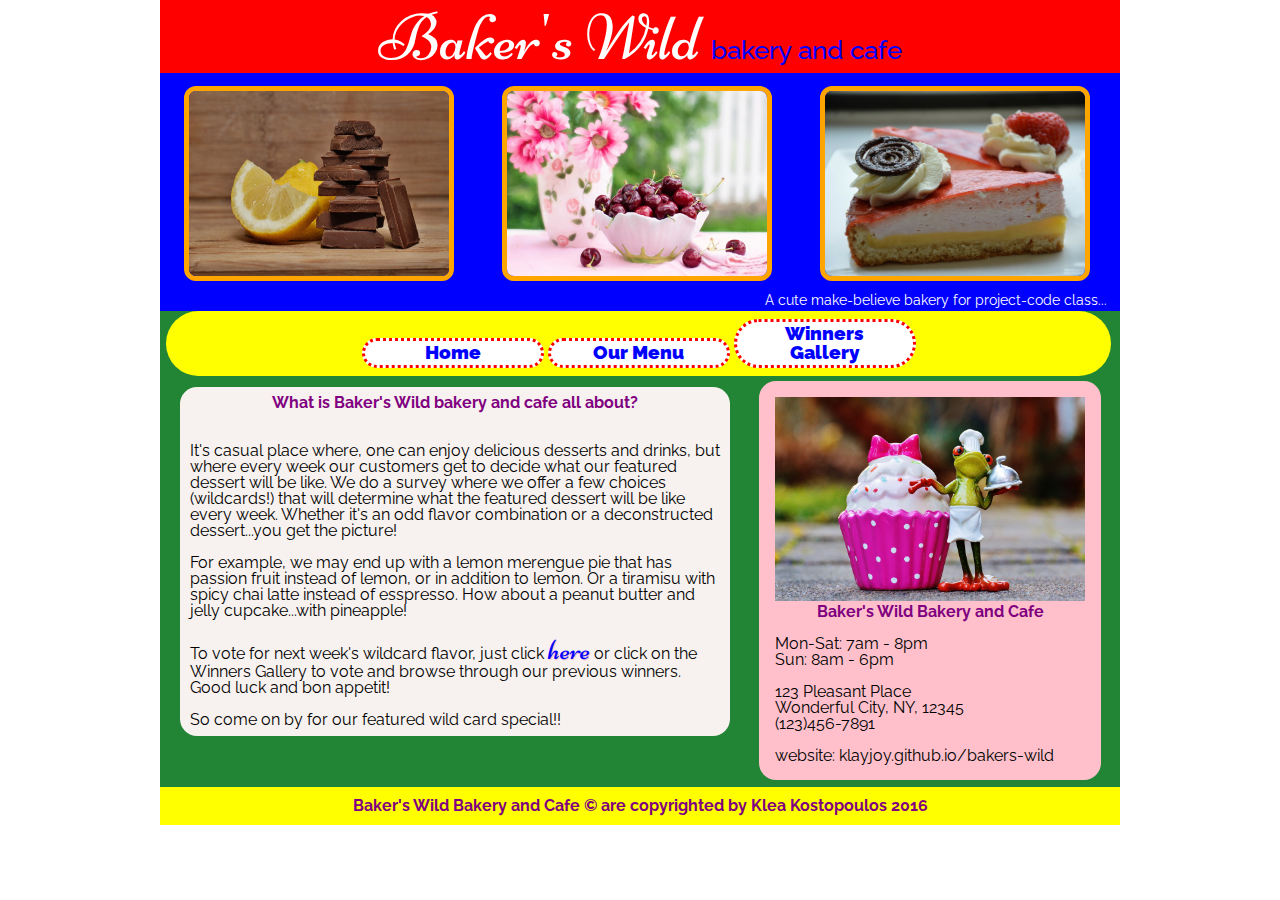
==== index.html @ 4c6579fc "first draft" ====
<!DOCTYPE html>
<html lang="en-US">
    
    <head>
        <title>Baker's Wild website for Project Code final.</title>
        
        <meta charset="UTF-8">
        
        <link type="text/css" rel="stylesheet" href="css/mystyle.css"> <!--I added css slash before mystyle for correct root directory. 11/11-->
        
     <link href="https://fonts.googleapis.com/css?family=Niconne|Raleway" rel="stylesheet">  
          
      
      
        </head>
        
    
    <body>
           <div id="container"> 
        
    <div id="logo"> <!--I would also like to put somewhere, even in header, that this is a cute make-believe bakery for website, but that still my idea, so please be aware?? project code.-->
    
        <h1>Baker's Wild <span style="font-family: 'Raleway', sans-serif; font-size: 26px; color:blue;">bakery and cafe</span></h1> <!--hate ampersand symbol for Niconne. Too big, so put word and instead. Too much of pain to shrink font ampersand, and probably will look terrible anyway-->
        
    
            </div>
        
    <header id="banner"> <!--I decided to call banner instead of header since will put 3 images inside and look like a banner. Possibly 4 since so wide, or a fanned out group of cards with dessert photos? Will only be for index. Per youtube guy's example, should I do img class? Think might be nice to style image banner photos easily-->
    
    
    
    <img src="images/food/lemon-and-choc.jpg" alt="sliced lemon and chocolate pieces" height="185px" width="260px">
    
    <img src="images/food/cherries-in-bowl.jpg" alt="bowl of cherries" height="185px" width="260px">
    
    <img src="images/dessert/two-berry-mousse-w-choc-swirl.jpg" alt="berry mousse slices" height="185px" width="260px">
    
    
    <p class="banner-quote">A cute make-believe bakery for project-code class...</p>  <!--possibly add this to nav bar!!-->
        
        </header>
        
        
    <nav>
       
        <ul class="nav"> 
            
            <li><a href="index.html">Home</a></li>
            <li><a href="menu.html">Our Menu</a></li>
            <li><a href="gallery.html">Winners Gallery</a></li>
        </ul>
    
        </nav>
       
        
    <aside>  
        <img src="images/dessert/ceramic-frog-w-cupcake.jpg" alt="ceramic frog and cupcake" width="310px">
        
        <p class="hello"><em>Baker's Wild Bakery and Cafe</em></p><br>
        <p>Mon-Sat: 7am - 8pm</p>
        <p>Sun: 8am - 6pm</p><br>
        <p>123 Pleasant Place</p> 
        <p>Wonderful City, NY, 12345</p>
        <p>(123)456-7891</p><br>
        <p>website: klayjoy.github.io/bakers-wild</p>
        
        </aside>
        
    <section class="intro">
        
        <p class="hello">What is <em>Baker's Wild bakery and cafe</em> all about?<p>
            
        <p>It's casual place where, one can enjoy delicious desserts and drinks, but where every week our customers get to decide what our featured dessert will be like. We do a survey where we offer a few choices (wildcards!) that will determine what the featured dessert will be like every week. Whether it's an odd flavor combination or a deconstructed dessert...you get the picture! </p>
        
      
        <p>For example, we may end up with a lemon merengue pie that has passion fruit instead of lemon, or in addition to lemon. Or a tiramisu with spicy chai latte instead of esspresso. How about a peanut butter and jelly cupcake...with pineapple!</p>
        
        <p>To vote for next week's wildcard flavor, just click <a href="gallery.html">here</a> or click on the Winners Gallery to vote and browse through our previous winners. Good luck and bon appetit!</p>
        
      
        <p>So come on by for our featured wild card special!!</p> 
        
             </section>
        
    <footer>
        <p>Baker's Wild Bakery and Cafe &#169; are copyrighted by Klea Kostopoulos 2016</p> 
        </footer>
            
        </div> <!--closing div container-->
        
    </body>
</html>
---- css/mystyle.css ----
/*css reset, and when do so, per Cira remove font size, and all will be reset. Found youtube from code cascade that show's how to do. */

/* http://meyerweb.com/eric/tools/css/reset/ 
   v2.0 | 20110126
   License: none (public domain)
*/

html, body, div, span, applet, object, iframe,
h1, h2, h3, h4, h5, h6, p, blockquote, pre,
a, abbr, acronym, address, big, cite, code,
del, dfn, em, img, ins, kbd, q, s, samp,
small, strike, strong, sub, sup, tt, var,
b, u, i, center,
dl, dt, dd, ol, ul, li,
fieldset, form, label, legend,
table, caption, tbody, tfoot, thead, tr, th, td,
article, aside, canvas, details, embed, 
figure, figcaption, footer, header, hgroup, 
menu, nav, output, ruby, section, summary,
time, mark, audio, video {
	margin: 0;
	padding: 0;
	border: 0;
	font: inherit;
	vertical-align: baseline;
}
/* HTML5 display-role reset for older browsers */
article, aside, details, figcaption, figure, 
footer, header, hgroup, menu, nav, section {
	display: block;
}
body {
	line-height: 1;
}
ol, ul {
	list-style: none;
}
blockquote, q {
	quotes: none;
}
blockquote:before, blockquote:after,
q:before, q:after {
	content: '';
	content: none;
}
table {
	border-collapse: collapse;
	border-spacing: 0;
}

/*---end of css reset. took out font-size 100%. Should I also take out font inherit?---*/

  
#container {
    width: 960px;
    margin: 0 auto; 
    padding: 0;
    font-family: 'Raleway', sans-serif;
    background-color: #228536;  /*color theme for site is 90% primary colors, to go with green poker table feel*/
}

#logo {
    position: relative;
    width: 100%; /*got rid of height and used padding instead*/
    padding-top: 6px;
    padding-bottom: 2px;
    font-family: 'Niconne', cursive;
    text-align: center;
    color: white;
    background-color: red;
    font-size: 65px; 
    font-weight: 500;
}

#banner {
    width: 960px; 
    height: 238px;
    z-index: 1;
    background-color: blue;
    margin: 0 auto; /*is it correct to put this?*/
}

#banner > img {
    display: block;
    position: relative;
    margin: 13px 24px 12px 24px;
    border: 5px solid orange;
    border-radius: 12px;
    float: left;
}

.banner-quote {
    position: relative;
    font-family: 'Raleway', sans-serif;
    font-size: 14px;
    float: right;
    padding-bottom: 3px;
    padding-right: 13px;
    color: white;
}


/* TURNS OUT MESSED UP MY CSS STYLING BECAUSE ON MICROSOFT INTERNET EXPLORER CHANGES DO NOT REGISTER CORRECTLY IN THAT BROWSER. No wonder the cloud9 previes screen looked like changes rendered, but when refreshed or tried several times to pop up into internet explorer browser looked different. Must go back to redo some parts*/

.nav {
     width: 945px; 
     position: relative; /*should this be here or be absolute?*/
     text-align: center; 
    margin-left: 6px;

   /*I would think to use z-index or margin negative to not have links flush to right...and would be done in nav li a area*/
    padding-top: 8px;  
    padding-bottom: 8px;
    border-radius: 38px;
    background-color: yellow;
}

.nav > ul { /*should this have a greater than sign? Added in case. Youtube guy didn't have a nav ul. greater than points to child of parent,fyi*/
    list-style-type: none; 
    margin: 0;
    padding: 0;
}

.nav > li {  
    text-align: center; /* 11/16 not sure if needed this. added after reading W3Schools*/
    font-weight: 900; 
    font-size: 19px; 
    border:3px dotted red;
    border-radius: 25px;  
    padding: 2px 13px 3px 13px; 
    display: inline-block; 
    background-color: white;
    
     /*Hate how squashed together link buttons are! Would it help to put breaks between links? Nope. end up being tiered. I like youtube English guy I found. https://www.youtube.com/watch?v=X_skOPBsYZE*/ /*maybe also check out w3schools: 9.4.1 Block formatting contexts 9.4.2 Inline formatting contexts*/
}

.nav > li > a { /*i added a:link 11/17. then i got rid of greater than signs and link. why can't i see this reflected on big screen??? */ /* 11/14 added greater than signs per youtube. Cira's example different as she has a:link, but I only want hover color. Info on W3schools differs from what saw online. 11/16 */  /*should I put back greater signs? Why does preview look totally diff than large pop out? Is it cause in Internet Explorer??? YES...I went to Chrome and totally diff. Normally work on Firefox. On Microsoft 10 laptop now, but swithed to chrome. 11/17*/

    text-decoration: none;
    display: block;
    width: 150px;  /*how can I get these to center on entire line? They're still squished to right. check floating. also I changed width from 145 to 155px so all text on one line. now try 145 again. 11/16*/ 
    text-align: center; /*got rid of padding*/
    color: blue; 
    border-radius: 25px; /*added border radius to see if more filled in. DOES IT EVEN MAKE SENSE TO HAVE BORDER RADIUS FOR A LINK??*/
   }
 
 .nav > li> a:hover {  /*how can I get hover background color to fill entire button?*/
    color: purple;
    font-weight: 600;
    background-color: orange;
    border-radius: 25px;
}

aside {
     position: relative;
     margin-top: 5px;
     margin-right: 19px;
     margin-bottom: 7px;
     float: right;
     padding: 16px 16px;
     background-color: pink;
     border-radius: 17px;
}

.hello {
    font-weight: bold;
    text-align: center;
    color: purple;
}

.intro  {
    background-color: #F7f1EF;
    width: 550px;
    margin-top: 11px;
    margin-bottom: 11px;
    margin-left: 20px;
    border-radius: 17px;
}

.intro > p {
    padding: 8px 10px;
}

/* ---- BEGINNING OF MENU SECTION ---- */

#menu {
    font-size: 44px;
    text-align: center;
    margin: 3px;
    font-family: 'Niconne', cursive;
    padding: 3px 0 3px 0;
    background-color: orange;
    color: blue;
    border-radius: 12px;
}

.menu-body {
  max-width: 680px;
  display: block;
  margin: 0 auto;
  margin-bottom: 12px;
  margin-top: 12px;
}

.menu-section {
  margin-bottom: 20px; 
  border-radius: 12px;
  padding: 3px 10px ;
  background-color:#F7f1EF;
}

.menu-section-title {
  font-size: 26px;
  color: purple;
  display: block;
  font-weight:bold;
  margin: 20px 0; 
  text-align: Center;
}

.menu-item {
  margin: 35px 0;
  font-size: 18px;
}

.menu-item-name{
  font-weight: bold;
  color: purple;
  border-bottom: 2px dotted black;
}

.menu-item-description {
  font-size: 14px;
  line-height: 1em;
}

.menu-item-price{
  float: right;
  font-weight: bold;
  margin-top: -22px;
}

/* ---- END OF MENU PAGE ---- */


/* ---- BEGINNING OF POKER TABLE GALLERY ---- */

.poker-table {
    position: relative;
    margin-top: 2px;
    padding: 10px 14px;
    margin-left: 10px;  
}

form {
    font-size: 18px;
    background-color: pink;
    line-height: 1.8em;
}

.card-text-form {
    color: red;
    font-size: 26px;
    text-align: center;
    margin-bottom: 3px;
}

.card-vote {
  background-color: pink;
  position: relative;
  float: left;
  margin-top: 5px;
  margin-right: 10px;
  margin-bottom: 10px;
  width: 220px;
  height: 290px;
  border-radius: 10px;
  background: #fff;
  -webkit-box-shadow: 3px 3px 7px rgba(0,0,0,0.3);
  box-shadow: 3px 3px 7px rgba(0,0,0,0.3);
}

.card {
  position: relative;
  float: left;
  margin-top: 5px;
  margin-right: 10px;
  margin-bottom: 10px;
  width: 220px;
  height: 290px;
  border-radius: 10px;
  background: #fff;
  -webkit-box-shadow: 3px 3px 7px rgba(0,0,0,0.3);
  box-shadow: 3px 3px 7px rgba(0,0,0,0.3);
}

.card-text {
    text-align: center;
}

.card img {
      position: absolute;
    margin: auto;
    top: 0;
    left: 0;
    right: 0;
    bottom: 0;
}
 
.hearts {
    color: red;
    font-size: 45px;
    margin-left: 12px;
}

.clubs {
    font-size: 45px;
    margin-left: 12px;
}

.diamonds {
    color: red;
    font-size: 45px;
    margin-left: 12px;
}

.spades {
    font-size: 45px;
    margin-left: 12px;
}

/* ---- END OF POKER TABLE GALLERY ---- */

section a { 
    text-decoration: none;
    color: blue;
    font-size: 29px;
    font-weight: 500;
    font-family: 'Niconne', cursive;
    text-shadow: 1px 1px pink; 
}

footer { 
    width: 960px;
    clear: both;
    padding-top: 11px;
    padding-bottom: 11px;
    background-color: yellow;
    color: purple;
    font-weight: bold;
    text-align: center;
}
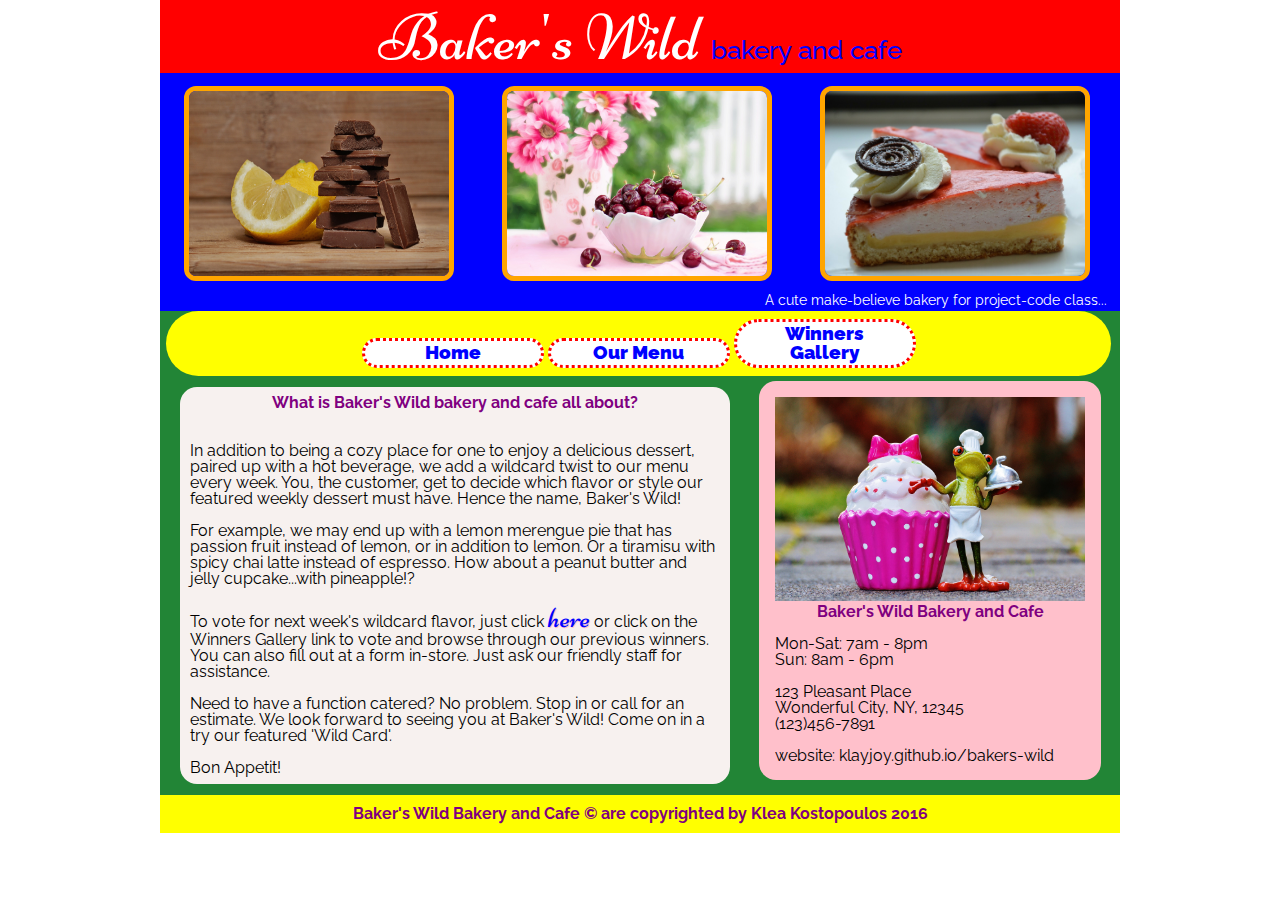
==== commit 800d06e1: "trying Barbara's advice to push final project" ====
--- a/index.html
+++ b/index.html
@@ -70,16 +70,18 @@
         
         <p class="hello">What is <em>Baker's Wild bakery and cafe</em> all about?<p>
             
-        <p>It's casual place where, one can enjoy delicious desserts and drinks, but where every week our customers get to decide what our featured dessert will be like. We do a survey where we offer a few choices (wildcards!) that will determine what the featured dessert will be like every week. Whether it's an odd flavor combination or a deconstructed dessert...you get the picture! </p>
+        <p> In addition to being a cozy place for one to enjoy a delicious dessert, paired up with a hot beverage, we add a wildcard twist to our menu every week. You, the customer, get to decide which flavor or style our featured weekly dessert must have. Hence the name, Baker's Wild!</p>
         
       
-        <p>For example, we may end up with a lemon merengue pie that has passion fruit instead of lemon, or in addition to lemon. Or a tiramisu with spicy chai latte instead of esspresso. How about a peanut butter and jelly cupcake...with pineapple!</p>
+        <p>For example, we may end up with a lemon merengue pie that has passion fruit instead of lemon, or in addition to lemon. Or a tiramisu with spicy chai latte instead of espresso. How about a peanut butter and jelly cupcake...with pineapple!?</p>
         
-        <p>To vote for next week's wildcard flavor, just click <a href="gallery.html">here</a> or click on the Winners Gallery to vote and browse through our previous winners. Good luck and bon appetit!</p>
+        <p>To vote for next week's wildcard flavor, just click <a href="gallery.html">here</a> or click on the Winners Gallery link to vote and browse through our previous winners. You can also fill out at a form in-store. Just ask our friendly staff for assistance.</p> 
         
-      
-        <p>So come on by for our featured wild card special!!</p> 
         
+        <p>Need to have a function catered? No problem. Stop in or call for an estimate. We look forward to seeing you at Baker's Wild! Come on in a try our featured 'Wild Card'.</p> 
+        
+        <p>Bon Appetit!</p>
+       
              </section>
         
     <footer>
--- a/css/mystyle.css
+++ b/css/mystyle.css
@@ -163,6 +163,7 @@
 }
 
 .hello {
+    font-size: 16px;
     font-weight: bold;
     text-align: center;
     color: purple;
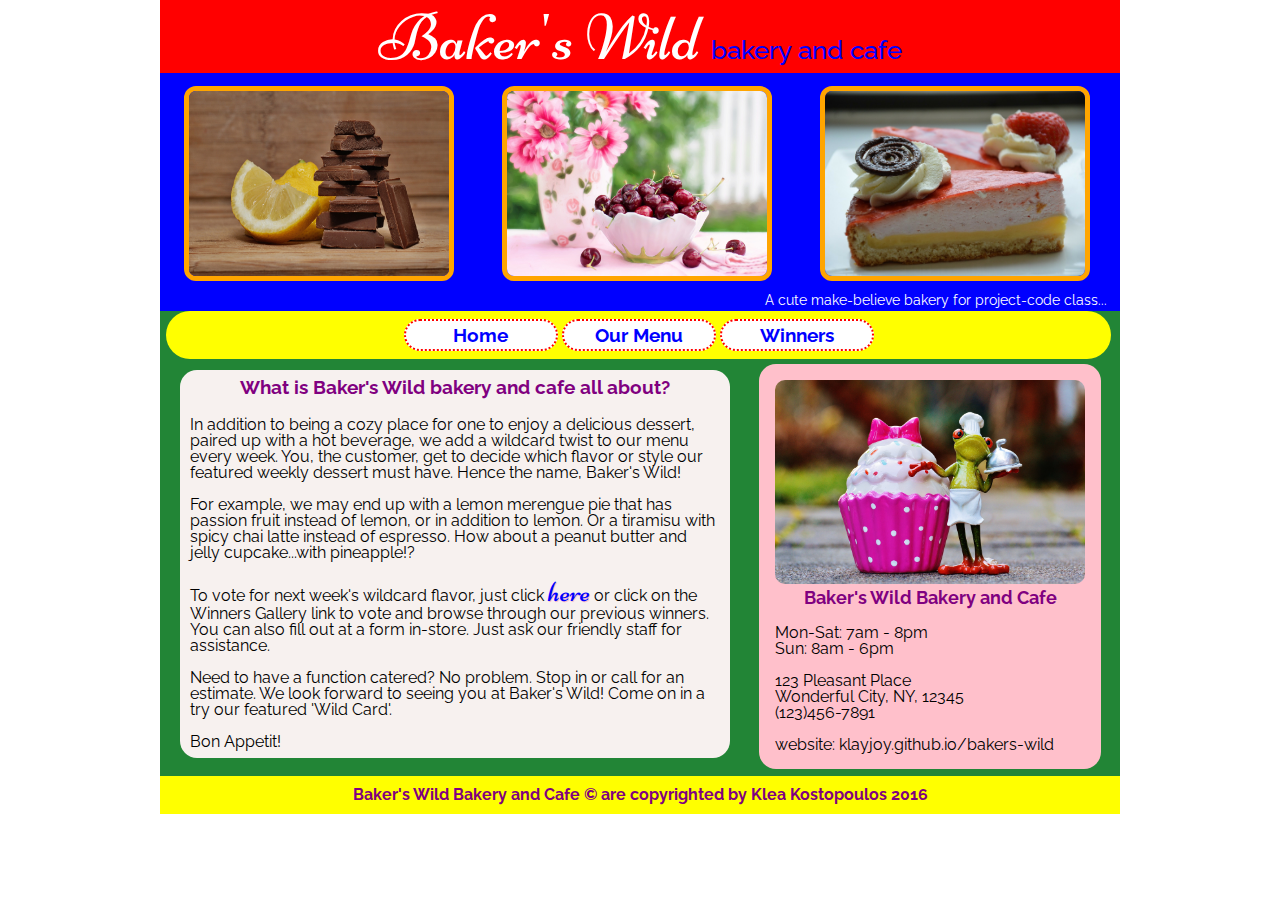
==== commit 6ad0d77b: "updated nav and index" ====
--- a/index.html
+++ b/index.html
@@ -18,7 +18,7 @@
     <body>
            <div id="container"> 
         
-    <div id="logo"> <!--I would also like to put somewhere, even in header, that this is a cute make-believe bakery for website, but that still my idea, so please be aware?? project code.-->
+    <div id="logo"> 
     
         <h1>Baker's Wild <span style="font-family: 'Raleway', sans-serif; font-size: 26px; color:blue;">bakery and cafe</span></h1> <!--hate ampersand symbol for Niconne. Too big, so put word and instead. Too much of pain to shrink font ampersand, and probably will look terrible anyway-->
         
@@ -46,8 +46,8 @@
         <ul class="nav"> 
             
             <li><a href="index.html">Home</a></li>
-            <li><a href="menu.html">Our Menu</a></li>
-            <li><a href="gallery.html">Winners Gallery</a></li>
+            <li><a href="menu.html">Our Menu</a></li> <!--keep the 'our' so doesn't look like may be menu for site. Plus it gives balanced look to line, and I like that says it's OUR-->
+            <li><a href="gallery.html">Winners</a></li> <!--got rid of gallery so shorter. Winners has poker feel. Keep as gallery.html since it is an actual gallery. 11/23-->
         </ul>
     
         </nav>
@@ -56,7 +56,7 @@
     <aside>  
         <img src="images/dessert/ceramic-frog-w-cupcake.jpg" alt="ceramic frog and cupcake" width="310px">
         
-        <p class="hello"><em>Baker's Wild Bakery and Cafe</em></p><br>
+        <p class="hello-frog"><em>Baker's Wild Bakery and Cafe</em></p><br>
         <p>Mon-Sat: 7am - 8pm</p>
         <p>Sun: 8am - 6pm</p><br>
         <p>123 Pleasant Place</p> 
@@ -68,7 +68,7 @@
         
     <section class="intro">
         
-        <p class="hello">What is <em>Baker's Wild bakery and cafe</em> all about?<p>
+        <p class="hello">What is Baker's Wild bakery and cafe all about?<p>
             
         <p> In addition to being a cozy place for one to enjoy a delicious dessert, paired up with a hot beverage, we add a wildcard twist to our menu every week. You, the customer, get to decide which flavor or style our featured weekly dessert must have. Hence the name, Baker's Wild!</p>
         
--- a/css/mystyle.css
+++ b/css/mystyle.css
@@ -80,7 +80,7 @@
     margin: 0 auto; /*is it correct to put this?*/
 }
 
-#banner > img {
+#banner img {
     display: block;
     position: relative;
     margin: 13px 24px 12px 24px;
@@ -99,42 +99,38 @@
     color: white;
 }
 
-
-/* TURNS OUT MESSED UP MY CSS STYLING BECAUSE ON MICROSOFT INTERNET EXPLORER CHANGES DO NOT REGISTER CORRECTLY IN THAT BROWSER. No wonder the cloud9 previes screen looked like changes rendered, but when refreshed or tried several times to pop up into internet explorer browser looked different. Must go back to redo some parts*/
-
 .nav {
-     width: 945px; 
-     position: relative; /*should this be here or be absolute?*/
-     text-align: center; 
+    width: 945px; 
+    position: relative; 
+    text-align: center; 
     margin-left: 6px;
-
-   /*I would think to use z-index or margin negative to not have links flush to right...and would be done in nav li a area*/
     padding-top: 8px;  
     padding-bottom: 8px;
     border-radius: 38px;
     background-color: yellow;
 }
 
-.nav > ul { /*should this have a greater than sign? Added in case. Youtube guy didn't have a nav ul. greater than points to child of parent,fyi*/
+.nav > ul { /*should this have a greater than sign? Added in case. Youtube guy didn't have a nav ul. greater than points to child of parent,fyi. I am also confused since I have this as a nav class rather than nav alone. 11/23*/
     list-style-type: none; 
     margin: 0;
     padding: 0;
+    text-align: center; 
 }
 
 .nav > li {  
-    text-align: center; /* 11/16 not sure if needed this. added after reading W3Schools*/
-    font-weight: 900; 
+    font-weight: 700; 
     font-size: 19px; 
-    border:3px dotted red;
+    border:2px dotted red; /* 11/23 so heavy on ipad with size and font weight that look like dashes when on smaller screen. Make smaller than 3px*/
     border-radius: 25px;  
-    padding: 2px 13px 3px 13px; 
+    /* padding: 2px 13px 3px 13px; */ /*11/23 ghosted out padding to try line height */
     display: inline-block; 
     background-color: white;
-    
+    line-height: 28px; /* 11/23 added line-height*/
+}
+  
      /*Hate how squashed together link buttons are! Would it help to put breaks between links? Nope. end up being tiered. I like youtube English guy I found. https://www.youtube.com/watch?v=X_skOPBsYZE*/ /*maybe also check out w3schools: 9.4.1 Block formatting contexts 9.4.2 Inline formatting contexts*/
-}
-
-.nav > li > a { /*i added a:link 11/17. then i got rid of greater than signs and link. why can't i see this reflected on big screen??? */ /* 11/14 added greater than signs per youtube. Cira's example different as she has a:link, but I only want hover color. Info on W3schools differs from what saw online. 11/16 */  /*should I put back greater signs? Why does preview look totally diff than large pop out? Is it cause in Internet Explorer??? YES...I went to Chrome and totally diff. Normally work on Firefox. On Microsoft 10 laptop now, but swithed to chrome. 11/17*/
+
+.nav > li > a { /*i added a:link 11/17. then i got rid of greater than signs and link. why can't i see this reflected on big screen??? */ /* 11/14 added greater than signs per youtube. Cira's example different as she has a:link, but I only want hover color. Info on W3schools differs from what saw online. 11/16 */  /*should I put back greater signs? Why does preview look totally diff than large pop out? Is it cause in Internet Explorer??? YES...I went to Chrome and totally diff. Normally work on Firefox. On Microsoft 10 laptop now, but swithed to chrome. 11/17*/ /* 11/23 shld this code only have .nav a? */
 
     text-decoration: none;
     display: block;
@@ -144,7 +140,7 @@
     border-radius: 25px; /*added border radius to see if more filled in. DOES IT EVEN MAKE SENSE TO HAVE BORDER RADIUS FOR A LINK??*/
    }
  
- .nav > li> a:hover {  /*how can I get hover background color to fill entire button?*/
+ .nav > li> a:hover {  /*how can I get hover background color to fill entire button?*/ /*11/23 shld this just be .nav a:hover? */
     color: purple;
     font-weight: 600;
     background-color: orange;
@@ -162,10 +158,23 @@
      border-radius: 17px;
 }
 
+aside img {
+    border-radius: 10px;
+}
+
 .hello {
-    font-size: 16px;
+    font-size: 19px;
     font-weight: bold;
-    text-align: center;
+    margin-bottom: -12px;
+    text-align: center;
+    color: purple;
+}
+
+.hello-frog {
+    font-size: 18px;
+    font-weight: bold;
+    text-align: center;
+    line-height: 1.2em;
     color: purple;
 }
 
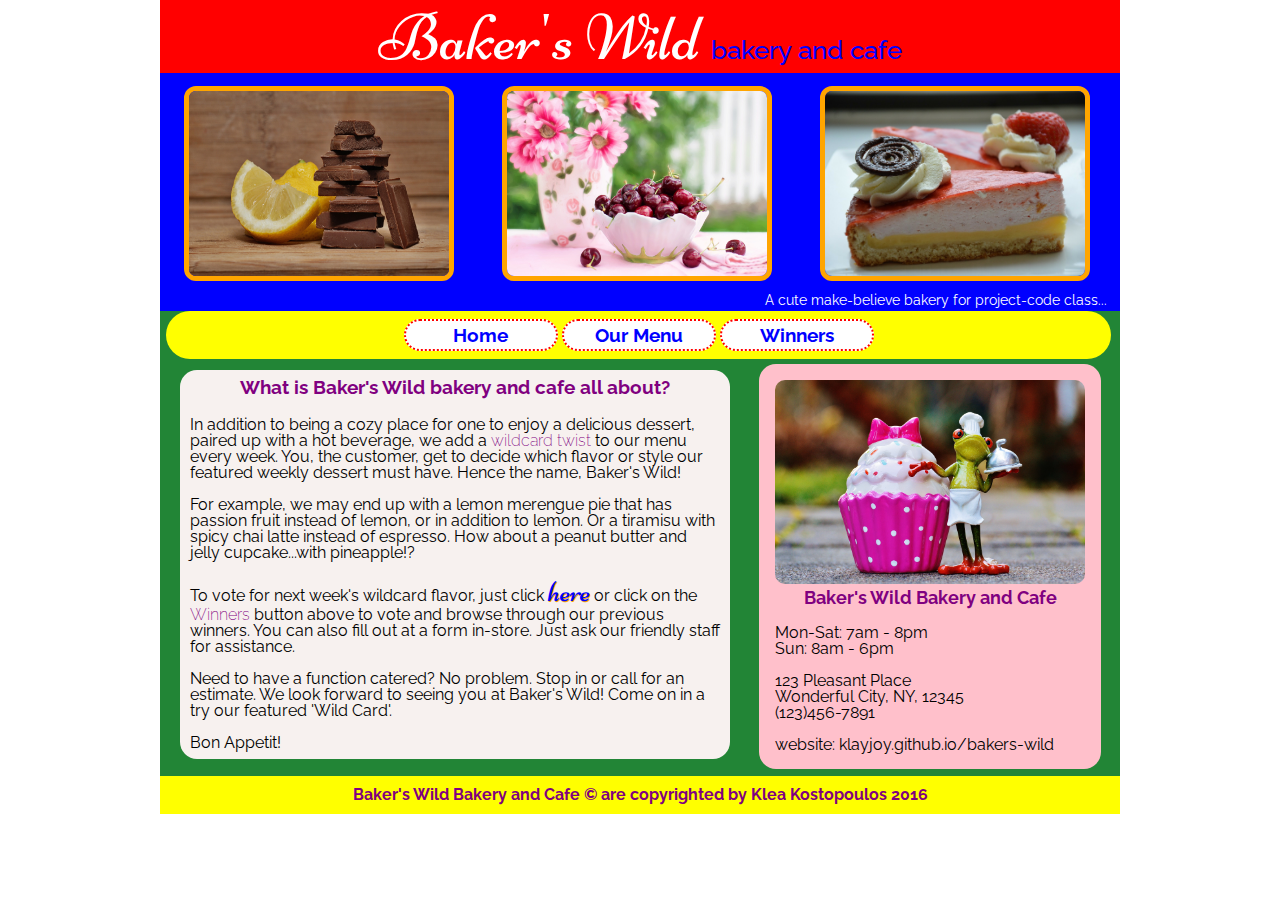
==== commit ac9f8a69: "updated index and css" ====
--- a/index.html
+++ b/index.html
@@ -70,12 +70,12 @@
         
         <p class="hello">What is Baker's Wild bakery and cafe all about?<p>
             
-        <p> In addition to being a cozy place for one to enjoy a delicious dessert, paired up with a hot beverage, we add a wildcard twist to our menu every week. You, the customer, get to decide which flavor or style our featured weekly dessert must have. Hence the name, Baker's Wild!</p>
+        <p> In addition to being a cozy place for one to enjoy a delicious dessert, paired up with a hot beverage, we add a <span style="color:purple; font-weight:200;">wildcard twist</span> to our menu every week. You, the customer, get to decide which flavor or style our featured weekly dessert must have. Hence the name, Baker's Wild!</p>
         
       
         <p>For example, we may end up with a lemon merengue pie that has passion fruit instead of lemon, or in addition to lemon. Or a tiramisu with spicy chai latte instead of espresso. How about a peanut butter and jelly cupcake...with pineapple!?</p>
         
-        <p>To vote for next week's wildcard flavor, just click <a href="gallery.html">here</a> or click on the Winners Gallery link to vote and browse through our previous winners. You can also fill out at a form in-store. Just ask our friendly staff for assistance.</p> 
+        <p>To vote for next week's wildcard flavor, just click <a href="gallery.html">here</a> or click on the <span style="color:purple; font-weight:200;"> Winners </span> button above to vote and browse through our previous winners. You can also fill out at a form in-store. Just ask our friendly staff for assistance.</p> 
         
         
         <p>Need to have a function catered? No problem. Stop in or call for an estimate. We look forward to seeing you at Baker's Wild! Come on in a try our featured 'Wild Card'.</p> 
--- a/css/mystyle.css
+++ b/css/mystyle.css
@@ -344,10 +344,10 @@
 section a { 
     text-decoration: none;
     color: blue;
-    font-size: 29px;
+    font-size: 30px;
     font-weight: 500;
     font-family: 'Niconne', cursive;
-    text-shadow: 1px 1px pink; 
+    text-shadow: 1px 1px orange; 
 }
 
 footer { 
